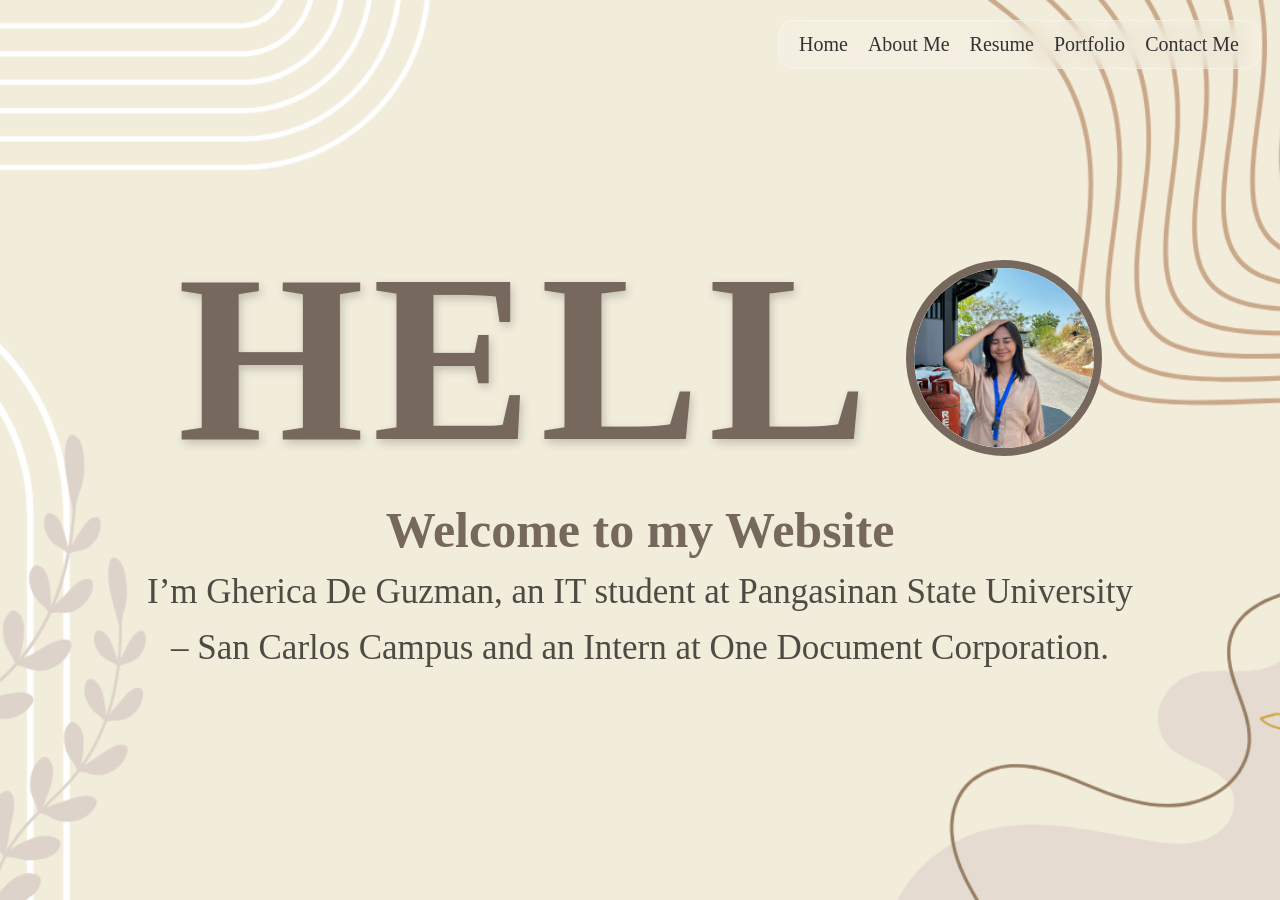
==== index.html @ d1593307 "first commit" ====
<!DOCTYPE html>
<html lang="en">
<head>
    <meta charset="UTF-8">
    <meta name="viewport" content="width=device-width, initial-scale=1.0">
    <title>MY PROFILE</title>
    <link rel="stylesheet" href="style.css">
</head>
<body>
   
<div class="container">

    <!-- NAVBAR -->
    <div class="dashboard">
        <a href="index.html">Home</a>
        <a href="about.html">About Me</a>
        <a href="resume.html">Resume</a>
        <a href="portfolio.html">Portfolio</a>
        <a href="contact.html">Contact Me</a>
    </div>  

    <!-- MAIN HERO SECTION -->
    <div class="card profile-card">
        <h1 class="name">HELL</h1>

        <div class="image-frame">
            <img src="images/GHERICA.jpg" alt="profile" class="profile">
        </div>
     
    </div>
       <div class="intro"> 
        <h2>Welcome to my Website</h2>
        <p> I’m Gherica De Guzman, an IT student at Pangasinan State University – San Carlos Campus 
            and an Intern at One Document Corporation.</p>
     </div>
 </div>
</div>
   
</body>
</html>
---- style.css ----
body {
    margin: 0;
    font-family: 'Gilda Display', serif;
    color: #4d4b44;

    background-image: url("images/try.png");
    background-size: cover;
    background-position: center;
    background-repeat: no-repeat;
}

/* CENTER WHOLE PAGE */
.container {
    min-height: 100vh;
    display: flex;
    flex-direction: column;   /* stack vertically */
    justify-content: center;
    align-items: center;
}
/* FADE-IN ANIMATION */
@keyframes fadeUp {
    from {
        opacity: 0;
        transform: translateY(30px);
    }
    to {
        opacity: 1;
        transform: translateY(0);
    }
}
.image-frame {
    width: 180px;
    height: 180px;

    border-radius: 50%;
    border: 8px solid  #77685e;; /* ← THIS creates the "O" look */

    display: flex;
    align-items: center;
    justify-content: center;

    overflow: hidden; /* keeps image inside circle */
}
/* HERO ANIMATION */
.profile-card {
    display: flex;
    align-items: center;  /* keeps image aligned with text */
    justify-content: center;
    gap: 30px;
}

/* INTRO ANIMATION (delay) */
.intro {
    text-align: center;
    margin-top: 0;

    animation: fadeUp 1s ease;
    animation-delay: 0.5s;
    animation-fill-mode: both;
}

/* HELLO TEXT IMPROVED */
.name {
    font-size: 240px;
    font-family: 'Bukaki', serif;
    margin: 0;
    letter-spacing: 8px;
     color: #77685e;
    /* subtle shadow for Canva feel */
    text-shadow: 2px 4px 10px rgba(0,0,0,0.2);
}

/* INTRO TEXT STYLE */
.intro h2 {
    font-size: 50px;
    margin: 5px 0;
    color: #77685e;;
}

.intro p {
    font-size: 35px;
    margin: 5px auto;
    line-height: 1.6;
    max-width: 1000px;
    text-align: center;
}
/* IMAGE ENHANCEMENT */
.profile {
    width: 100%;
    height: 100%;
    border-radius: 50%;
    object-fit: cover;

    box-shadow:  #77685e;;
}
.intro{
     font-size: 20px; /* FIXED (not 350px!) */
    font-family: 'Bukaki', serif;
    margin: 0;
}
/* NAVBAR */
.dashboard {
    position: fixed;
    top: 20px;
    right: 20px;   /* ✅ THIS moves it to top-right */

    display: flex;
    gap: 20px;

    padding: 12px 20px;

    background: rgba(255, 255, 255, 0.15);
    backdrop-filter: blur(12px);
    -webkit-backdrop-filter: blur(12px);

    border: 1px solid rgba(255, 255, 255, 0.3);
    border-radius: 15px;

    z-index: 1000;
}

/* LINKS */

.dashboard a {
    text-decoration: none;
    color: #333;
    font-size: 20px;
    transition: 0.3s;
}
/* HOVER EFFECT */
.dashboard a::after {
    content: "";
    position: absolute;
    left: 0;
    bottom: -4px;

    width: 0%;
    height: 2px;
    background: #333;
    transition: 0.3s;
}

.dashboard a:hover::after {
    width: 100%;
}
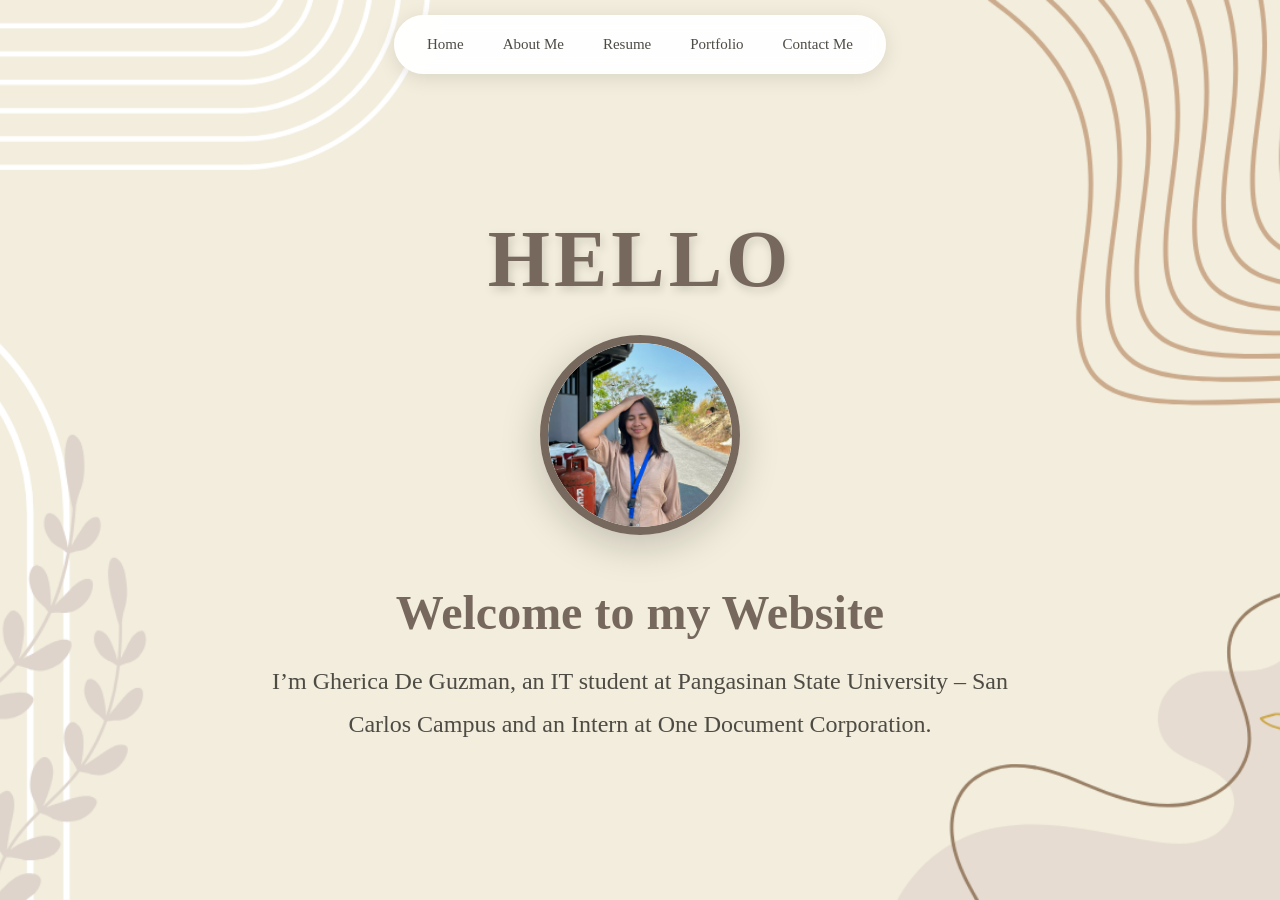
==== commit 8f25e014: "first" ====
--- a/index.html
+++ b/index.html
@@ -12,16 +12,16 @@
 
     <!-- NAVBAR -->
     <div class="dashboard">
-        <a href="index.html">Home</a>
-        <a href="about.html">About Me</a>
-        <a href="resume.html">Resume</a>
-        <a href="portfolio.html">Portfolio</a>
-        <a href="contact.html">Contact Me</a>
+        <a href="index.html" class="active">Home</a>
+        <a href="about.html" class="active">About Me</a>
+        <a href="resume.html" class="active">Resume</a>
+        <a href="portfolio.html" class="active">Portfolio</a>
+        <a href="contact.html" class="active">Contact Me</a>
     </div>  
 
     <!-- MAIN HERO SECTION -->
     <div class="card profile-card">
-        <h1 class="name">HELL</h1>
+        <h1 class="name">HELLO</h1>
 
         <div class="image-frame">
             <img src="images/GHERICA.jpg" alt="profile" class="profile">
--- a/style.css
+++ b/style.css
@@ -1,22 +1,54 @@
+* {
+    margin: 0;
+    padding: 0;
+    box-sizing: border-box;
+}
+
+html {
+    scroll-behavior: smooth;
+}
+
 body {
     margin: 0;
-    font-family: 'Gilda Display', serif;
+    font-family: 'Lato', 'Gilda Display', serif;
     color: #4d4b44;
-
     background-image: url("images/try.png");
     background-size: cover;
     background-position: center;
     background-repeat: no-repeat;
+    background-attachment: fixed;
+    min-height: 100vh;
+}
+
+body::before {
+    content: "";
+    position: fixed;
+    inset: 0;
+    background: rgba(255, 255, 255, 0.02);
+    z-index: -1;
+    pointer-events: none;
 }
 
 /* CENTER WHOLE PAGE */
 .container {
     min-height: 100vh;
     display: flex;
-    flex-direction: column;   /* stack vertically */
-    justify-content: center;
-    align-items: center;
-}
+    flex-direction: column;
+    justify-content: center;
+    align-items: center;
+    padding: 100px 20px 40px 20px;
+    gap: 40px;
+}
+
+.hero-section {
+    width: 100%;
+    max-width: 1200px;
+    display: flex;
+    flex-direction: column;
+    align-items: center;
+    gap: 30px;
+}
+
 /* FADE-IN ANIMATION */
 @keyframes fadeUp {
     from {
@@ -28,118 +60,155 @@
         transform: translateY(0);
     }
 }
+
 .image-frame {
-    width: 180px;
-    height: 180px;
-
+    width: clamp(120px, 25vw, 200px);
+    height: clamp(120px, 25vw, 200px);
     border-radius: 50%;
-    border: 8px solid  #77685e;; /* ← THIS creates the "O" look */
-
-    display: flex;
-    align-items: center;
-    justify-content: center;
-
-    overflow: hidden; /* keeps image inside circle */
-}
+    border: clamp(4px, 1vw, 8px) solid #77685e;
+    display: flex;
+    align-items: center;
+    justify-content: center;
+    overflow: hidden;
+    box-shadow: 0 10px 40px rgba(0, 0, 0, 0.2);
+    animation: fadeUp 1s ease forwards;
+}
+
 /* HERO ANIMATION */
 .profile-card {
     display: flex;
-    align-items: center;  /* keeps image aligned with text */
+    flex-direction: column;
+    align-items: center;
     justify-content: center;
     gap: 30px;
+    width: 100%;
+    animation: fadeUp 0.8s ease forwards;
 }
 
 /* INTRO ANIMATION (delay) */
 .intro {
     text-align: center;
-    margin-top: 0;
-
     animation: fadeUp 1s ease;
-    animation-delay: 0.5s;
+    animation-delay: 0.2s;
     animation-fill-mode: both;
+    width: 100%;
+    max-width: 800px;
 }
 
 /* HELLO TEXT IMPROVED */
 .name {
-    font-size: 240px;
-    font-family: 'Bukaki', serif;
-    margin: 0;
-    letter-spacing: 8px;
-     color: #77685e;
-    /* subtle shadow for Canva feel */
-    text-shadow: 2px 4px 10px rgba(0,0,0,0.2);
+    font-size: clamp(32px, 12vw, 80px);
+    font-family: 'Playfair Display', serif;
+    margin: 0;
+    letter-spacing: clamp(1px, 1vw, 4px);
+    color: #77685e;
+    text-shadow: 2px 4px 10px rgba(0, 0, 0, 0.15);
+    font-weight: 600;
 }
 
 /* INTRO TEXT STYLE */
 .intro h2 {
-    font-size: 50px;
-    margin: 5px 0;
-    color: #77685e;;
+    font-size: clamp(24px, 6vw, 48px);
+    margin: 10px 0 20px 0;
+    color: #77685e;
+    font-family: 'Playfair Display', serif;
+    font-weight: 600;
 }
 
 .intro p {
-    font-size: 35px;
-    margin: 5px auto;
-    line-height: 1.6;
-    max-width: 1000px;
-    text-align: center;
-}
+    font-size: clamp(16px, 3.5vw, 24px);
+    margin: 0;
+    line-height: 1.8;
+    color: #4d4b44;
+    padding: 0 15px;
+}
+
 /* IMAGE ENHANCEMENT */
 .profile {
     width: 100%;
     height: 100%;
     border-radius: 50%;
     object-fit: cover;
-
-    box-shadow:  #77685e;;
-}
-.intro{
-     font-size: 20px; /* FIXED (not 350px!) */
-    font-family: 'Bukaki', serif;
-    margin: 0;
-}
+    display: block;
+    box-shadow: 0 5px 20px rgba(0, 0, 0, 0.1);
+}
+
 /* NAVBAR */
 .dashboard {
     position: fixed;
-    top: 20px;
-    right: 20px;   /* ✅ THIS moves it to top-right */
-
-    display: flex;
-    gap: 20px;
-
+    top: 15px;
+    left: 50%;
+    transform: translateX(-50%);
+    display: flex;
+    gap: 15px;
+    flex-wrap: wrap;
+    justify-content: center;
     padding: 12px 20px;
-
-    background: rgba(255, 255, 255, 0.15);
-    backdrop-filter: blur(12px);
-    -webkit-backdrop-filter: blur(12px);
-
-    border: 1px solid rgba(255, 255, 255, 0.3);
-    border-radius: 15px;
-
+    background: rgba(255, 255, 255, 0.95);
+    backdrop-filter: blur(10px);
+    -webkit-backdrop-filter: blur(10px);
+    border: 1px solid rgba(255, 255, 255, 0.5);
+    border-radius: 50px;
     z-index: 1000;
+    box-shadow: 0 4px 20px rgba(0, 0, 0, 0.1);
+    transition: all 0.3s ease;
 }
 
 /* LINKS */
-
+.nav-link,
 .dashboard a {
     text-decoration: none;
-    color: #333;
-    font-size: 20px;
-    transition: 0.3s;
-}
-/* HOVER EFFECT */
-.dashboard a::after {
-    content: "";
-    position: absolute;
-    left: 0;
-    bottom: -4px;
-
-    width: 0%;
-    height: 2px;
-    background: #333;
-    transition: 0.3s;
-}
-
-.dashboard a:hover::after {
-    width: 100%;
+    color: #4d4b44;
+    font-size: clamp(12px, 2vw, 15px);
+    font-weight: 500;
+    transition: all 0.3s ease;
+    padding: 8px 12px;
+    border-radius: 8px;
+    position: relative;
+}
+
+.nav-link:hover,
+.dashboard a:hover {
+    color: #77685e;
+    background: rgba(119, 104, 94, 0.1);
+    transform: translateY(-2px);
+}
+
+/* MOBILE RESPONSIVE */
+@media (max-width: 768px) {
+    .profile-card {
+        flex-direction: column;
+        gap: 20px;
+    }
+    
+    .image-frame {
+        width: 130px;
+        height: 130px;
+    }
+    
+    .container {
+        padding: 90px 15px 30px 15px;
+        gap: 30px;
+    }
+    
+    .dashboard {
+        top: 10px;
+        width: auto;
+        max-width: calc(100% - 20px);
+        gap: 8px;
+    }
+    
+    .nav-link,
+    .dashboard a {
+        font-size: 11px;
+        padding: 6px 10px;
+    }
+    
+    .intro {
+        margin-top: 10px;
+    }
+    
+    .intro h2 {
+        margin: 10px 0 15px 0;
+    }
 }
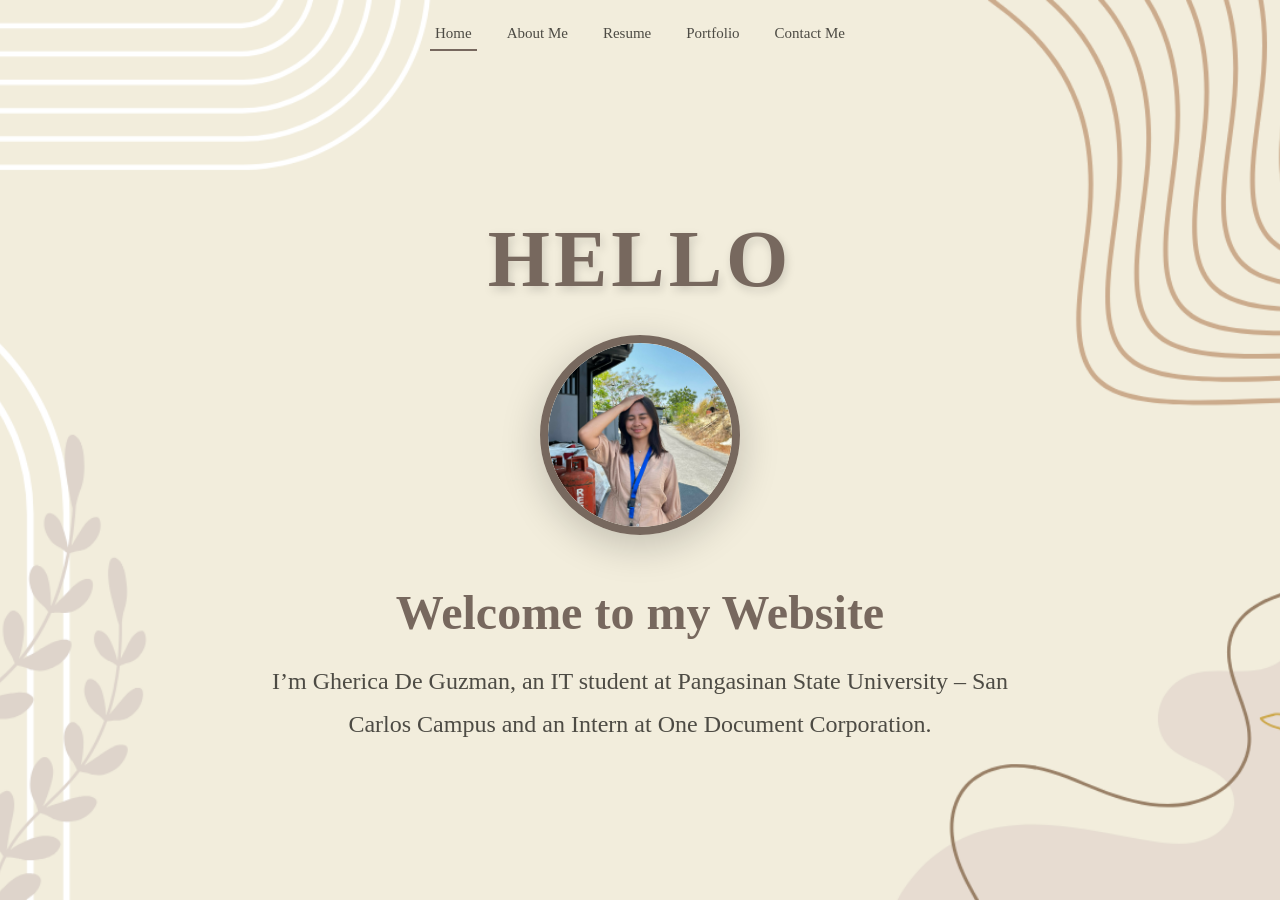
==== commit 4c89d9f9: "oy" ====
--- a/index.html
+++ b/index.html
@@ -13,10 +13,10 @@
     <!-- NAVBAR -->
     <div class="dashboard">
         <a href="index.html" class="active">Home</a>
-        <a href="about.html" class="active">About Me</a>
-        <a href="resume.html" class="active">Resume</a>
-        <a href="portfolio.html" class="active">Portfolio</a>
-        <a href="contact.html" class="active">Contact Me</a>
+        <a href="about.html" >About Me</a>
+        <a href="resume.html" >Resume</a>
+        <a href="portfolio.html">Portfolio</a>
+        <a href="contact.html">Contact Me</a>
     </div>  
 
     <!-- MAIN HERO SECTION -->
--- a/style.css
+++ b/style.css
@@ -136,42 +136,45 @@
 /* NAVBAR */
 .dashboard {
     position: fixed;
-    top: 15px;
+    top: 20px;
     left: 50%;
     transform: translateX(-50%);
     display: flex;
-    gap: 15px;
-    flex-wrap: wrap;
-    justify-content: center;
-    padding: 12px 20px;
-    background: rgba(255, 255, 255, 0.95);
-    backdrop-filter: blur(10px);
-    -webkit-backdrop-filter: blur(10px);
-    border: 1px solid rgba(255, 255, 255, 0.5);
-    border-radius: 50px;
+    gap: 25px;
     z-index: 1000;
-    box-shadow: 0 4px 20px rgba(0, 0, 0, 0.1);
-    transition: all 0.3s ease;
-}
-
-/* LINKS */
-.nav-link,
+
+    background: transparent;
+}
+
+/* NAV LINKS */
 .dashboard a {
     text-decoration: none;
     color: #4d4b44;
-    font-size: clamp(12px, 2vw, 15px);
-    font-weight: 500;
-    transition: all 0.3s ease;
-    padding: 8px 12px;
-    border-radius: 8px;
+    font-size: 15px;
     position: relative;
-}
-
-.nav-link:hover,
-.dashboard a:hover {
-    color: #77685e;
-    background: rgba(119, 104, 94, 0.1);
-    transform: translateY(-2px);
+    padding: 5px;
+}
+
+/* hover line */
+.dashboard a::after {
+    content: "";
+    position: absolute;
+    left: 0;
+    bottom: -4px;
+    width: 0%;
+    height: 2px;
+    background: #77685e;
+    transition: 0.3s;
+}
+
+/* hover */
+.dashboard a:hover::after {
+    width: 100%;
+}
+
+/* ACTIVE PAGE */
+.dashboard a.active::after {
+    width: 100%;
 }
 
 /* MOBILE RESPONSIVE */
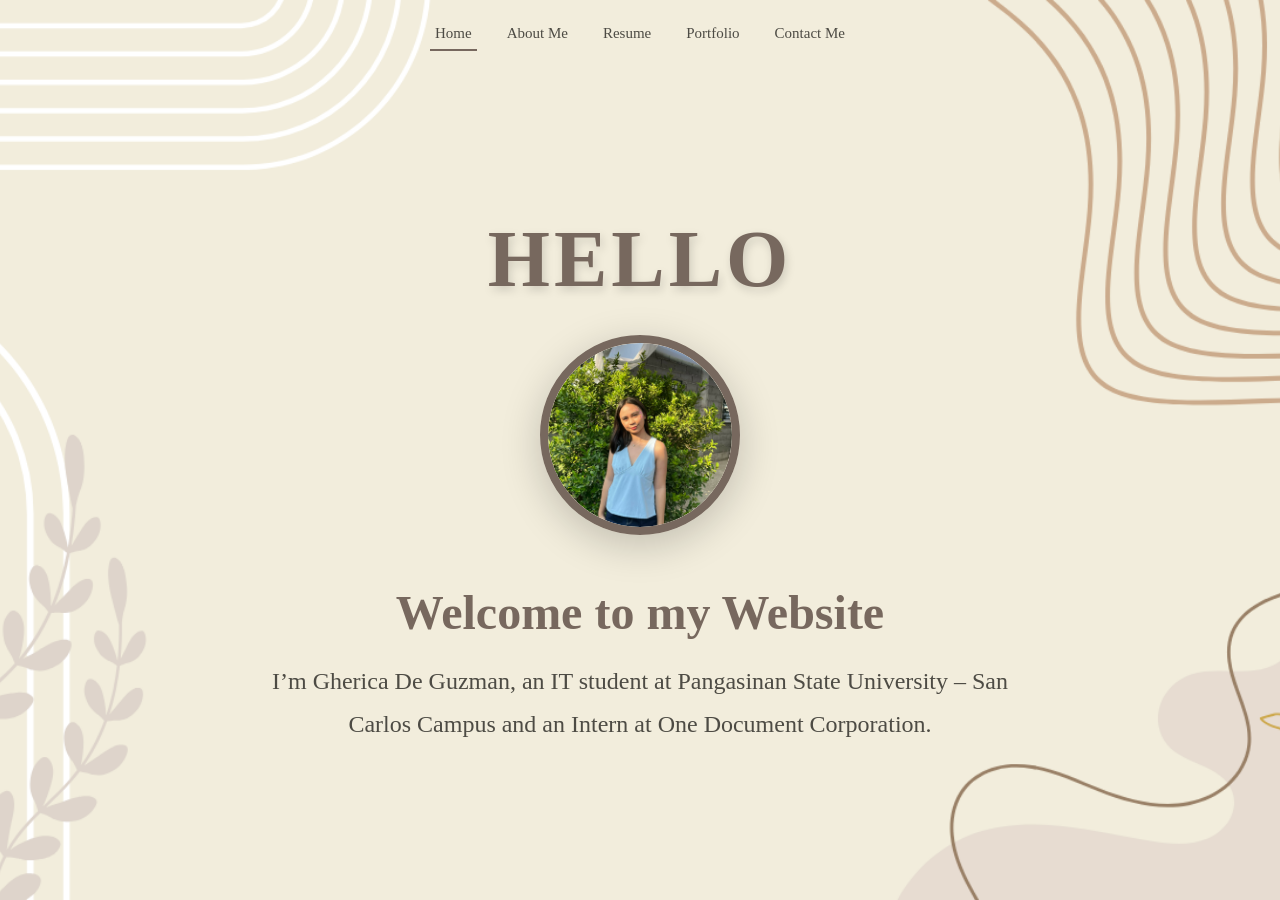
==== commit fa59ed4b: "morning" ====
--- a/index.html
+++ b/index.html
@@ -24,7 +24,7 @@
         <h1 class="name">HELLO</h1>
 
         <div class="image-frame">
-            <img src="images/GHERICA.jpg" alt="profile" class="profile">
+            <img src="images/profile.jpg" alt="profile" class="profile">
         </div>
      
     </div>
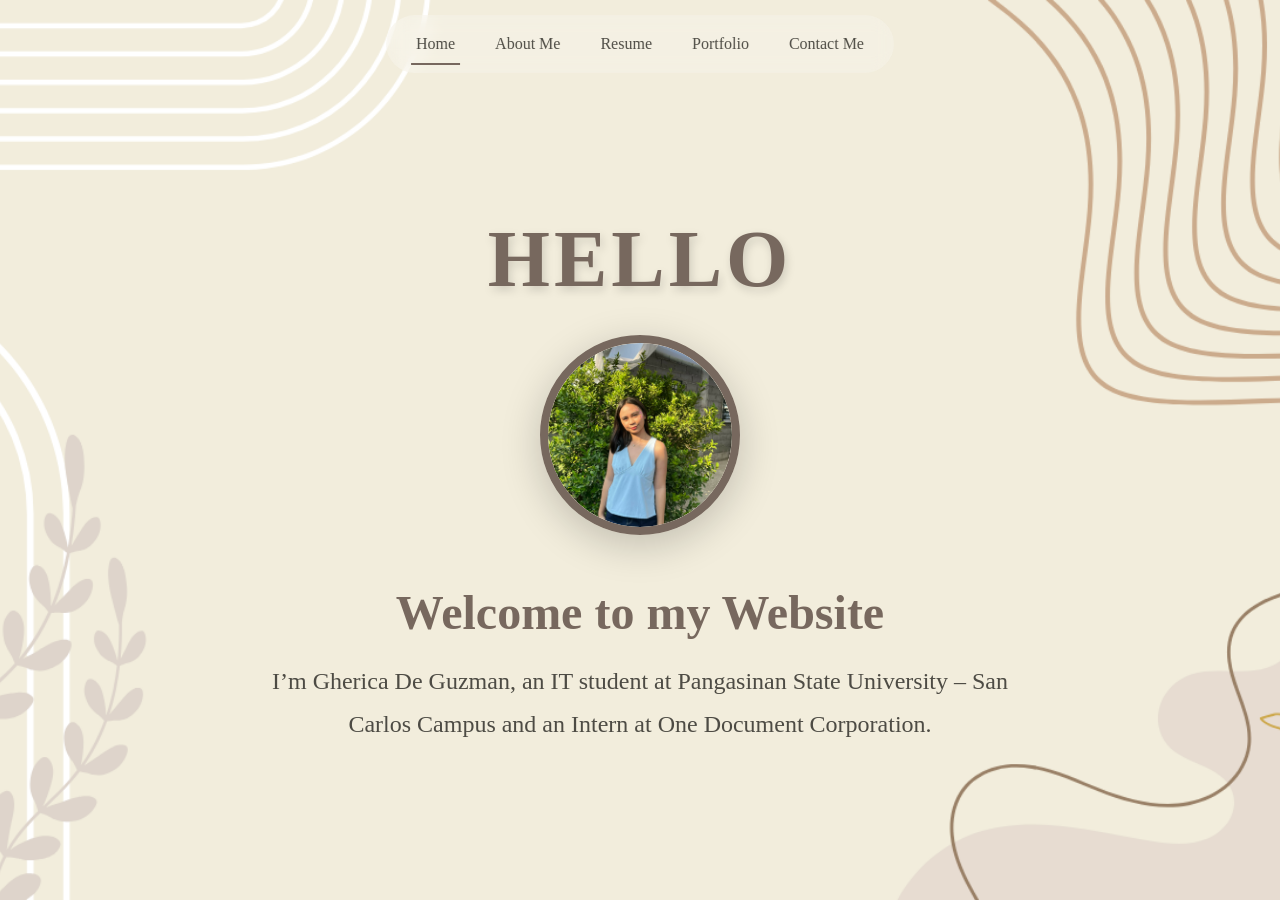
==== commit e1a4334a: "ok" ====
--- a/index.html
+++ b/index.html
@@ -1,6 +1,15 @@
 <!DOCTYPE html>
 <html lang="en">
 <head>
+    <!-- Google tag (gtag.js) -->
+<script async src="https://www.googletagmanager.com/gtag/js?id=G-MGXJLJP78P"></script>
+<script>
+  window.dataLayer = window.dataLayer || [];
+  function gtag(){dataLayer.push(arguments);}
+  gtag('js', new Date());
+
+  gtag('config', 'G-MGXJLJP78P');
+</script>
     <meta charset="UTF-8">
     <meta name="viewport" content="width=device-width, initial-scale=1.0">
     <title>MY PROFILE</title>
--- a/style.css
+++ b/style.css
@@ -136,23 +136,31 @@
 /* NAVBAR */
 .dashboard {
     position: fixed;
-    top: 20px;
+    top: 15px;
     left: 50%;
     transform: translateX(-50%);
-    display: flex;
-    gap: 25px;
+    
+    display: flex;
+    gap: 30px;
+
+    padding: 12px 25px;
+
+    background: rgba(255, 255, 255, 0.2); /* transparent */
+    backdrop-filter: blur(10px);          /* glass effect */
+    -webkit-backdrop-filter: blur(10px);
+
+    border-radius: 30px;
     z-index: 1000;
-
-    background: transparent;
 }
 
 /* NAV LINKS */
 .dashboard a {
     text-decoration: none;
     color: #4d4b44;
-    font-size: 15px;
+    font-size: 16px;
     position: relative;
-    padding: 5px;
+    padding: 8px 5px;
+    font-weight: 500;
 }
 
 /* hover line */
@@ -198,13 +206,16 @@
         top: 10px;
         width: auto;
         max-width: calc(100% - 20px);
-        gap: 8px;
+        gap: 12px;
+        padding: 10px 15px;
+        flex-wrap: wrap;
+        justify-content: center;
     }
     
     .nav-link,
     .dashboard a {
         font-size: 11px;
-        padding: 6px 10px;
+        padding: 5px 7px;
     }
     
     .intro {
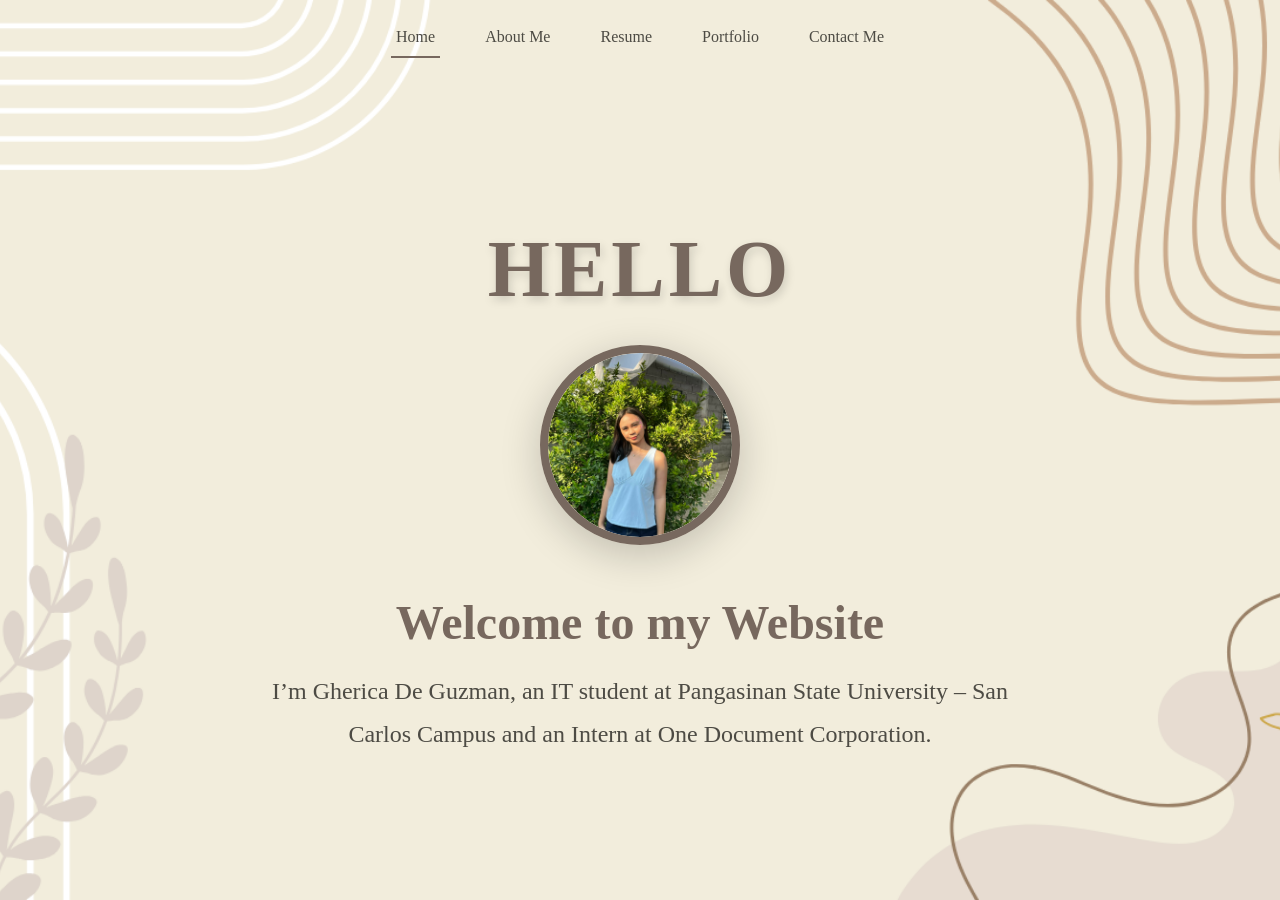
==== commit e6fe2d2a: "ok" ====
--- a/index.html
+++ b/index.html
@@ -44,6 +44,31 @@
      </div>
  </div>
 </div>
+
+<script>
+let lastScrollPosition = 0;
+const navbar = document.querySelector('.dashboard');
+
+window.addEventListener('scroll', function() {
+    const currentScrollPosition = window.scrollY;
+    
+    // Only apply hide/show on mobile (less than 768px)
+    if (window.innerWidth <= 768) {
+        if (currentScrollPosition > lastScrollPosition) {
+            // Scrolling down
+            navbar.classList.add('navbar-hidden');
+        } else {
+            // Scrolling up
+            navbar.classList.remove('navbar-hidden');
+        }
+    } else {
+        // Always show on desktop
+        navbar.classList.remove('navbar-hidden');
+    }
+    
+    lastScrollPosition = currentScrollPosition;
+});
+</script>
    
 </body>
 </html>
--- a/style.css
+++ b/style.css
@@ -36,8 +36,9 @@
     flex-direction: column;
     justify-content: center;
     align-items: center;
-    padding: 100px 20px 40px 20px;
+    padding: 120px 20px 40px 20px;
     gap: 40px;
+    margin-top: 0;
 }
 
 .hero-section {
@@ -136,21 +137,23 @@
 /* NAVBAR */
 .dashboard {
     position: fixed;
-    top: 15px;
-    left: 50%;
-    transform: translateX(-50%);
-    
-    display: flex;
-    gap: 30px;
-
-    padding: 12px 25px;
-
-    background: rgba(255, 255, 255, 0.2); /* transparent */
-    backdrop-filter: blur(10px);          /* glass effect */
-    -webkit-backdrop-filter: blur(10px);
-
-    border-radius: 30px;
+    top: 0;
+    left: 0;
+    right: 0;
+    width: 100%;
+    display: flex;
+    gap: 40px;
+    padding: 20px 40px;
+    background: transparent;
     z-index: 1000;
+    justify-content: center;
+    box-shadow: none;
+    transition: transform 0.3s ease;
+    transform: translateY(0);
+}
+
+.navbar-hidden {
+    transform: translateY(-100%);
 }
 
 /* NAV LINKS */
@@ -203,13 +206,10 @@
     }
     
     .dashboard {
-        top: 10px;
-        width: auto;
-        max-width: calc(100% - 20px);
+        top: 0;
         gap: 12px;
-        padding: 10px 15px;
+        padding: 15px 15px;
         flex-wrap: wrap;
-        justify-content: center;
     }
     
     .nav-link,
